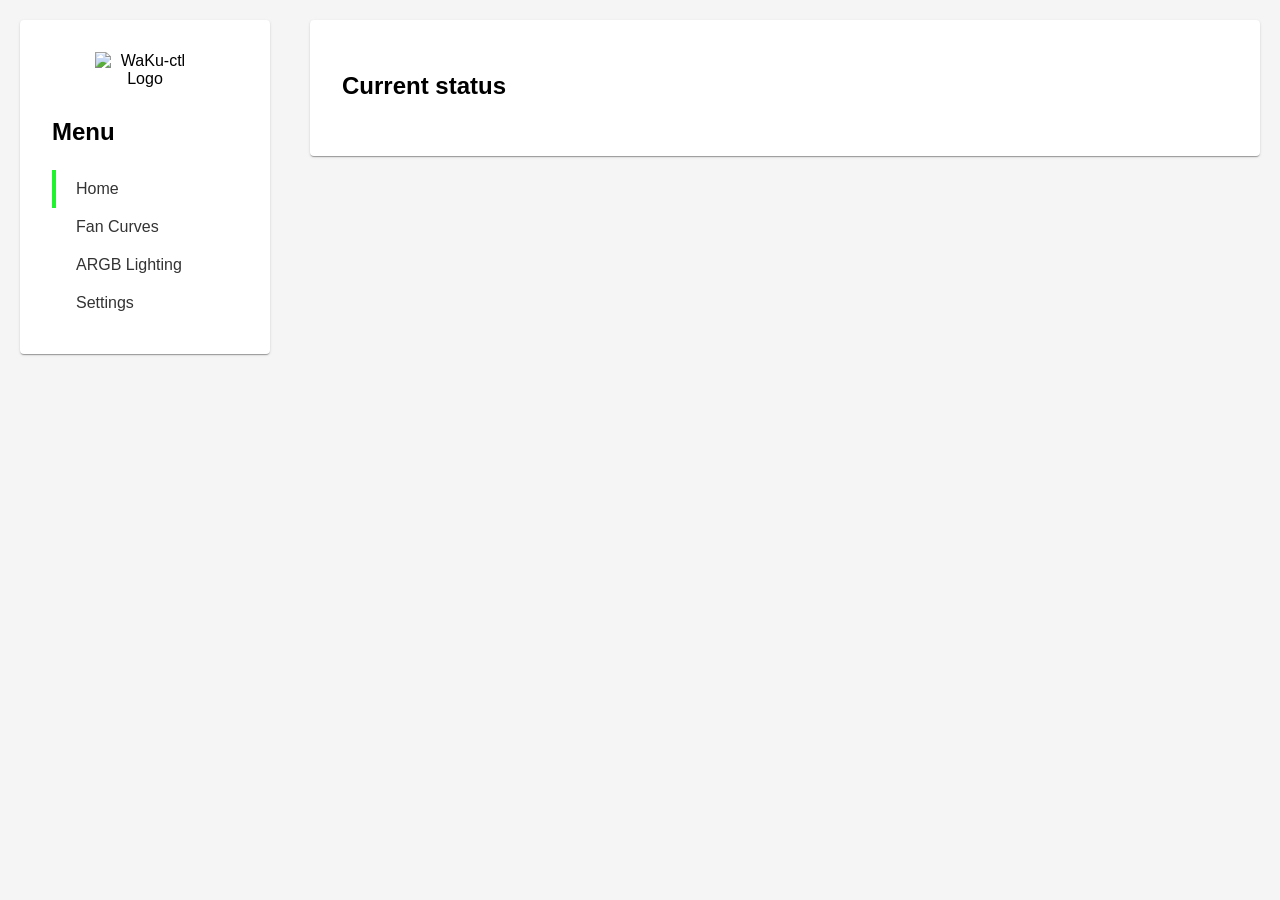
==== data/index.html @ 60682b93 "Initial waku-ctl release" ====
<!DOCTYPE html>
<html>
<head>
<title>WaKu-ctl - Current Status</title>
<link rel="shortcut icon" href="data:image/x-icon;," type="image/x-icon"> 
<script src="/all-jquery-deps.min.js"></script>
<meta charset="utf-8">
<style>
  body {
    font-family: 'Arial', sans-serif;
    background-color: #f5f5f5;
    margin: 0;
    padding: 0;
    display: flex;
  }

  .sidebar {
    width: 250px;
    padding: 20px;
  }

  .sidebar a {
    display: block;
    padding: 10px 20px;
    text-decoration: none;
    color: #333;
    border-left: 4px solid transparent;
    transition: border-left-color 0.3s ease;
  }

  .sidebar a:hover {
    border-left-color: #2196f3;
  }

  .sidebar .active {
    border-left-color: #21f32f;
  }

  .sidebar .logo-container {
    text-align: center;
    margin-bottom: 20px;
  }

  .sidebar .logo-container img {
    max-width: 100px; /* Adjust as needed */
    margin-bottom: 10px;
  }
  .sidebar .project-name {
    font-size: 2.2em;
    font-weight: bold;
    color: #333;
  }
  .content {
    flex-grow: 1;
    padding: 20px;
  }

  .card {
    background-color: #fff;
    padding: 32px;
    border-radius: 4px;
    box-shadow: 0px 2px 1px -1px rgba(0,0,0,0.2), 0px 1px 1px 0px rgba(0,0,0,0.14), 0px 1px 3px 0px rgba(0,0,0,0.12);
  }

  h2 {
    font-size: 1.5em;
    margin-bottom: 24px;
  }

  .data-container {
    display: grid;
    grid-template-columns: repeat(auto-fit, minmax(200px, 1fr)); /* Responsive columns */
    grid-gap: 20px;
  }

  .data-item {
    border: 1px solid #ccc;
    padding: 20px;
    border-radius: 4px;
    text-align: center;
  }

  .data-value {
    font-size: 2em;
    font-weight: bold;
  }
</style>
</head>
<body>

  <div class="sidebar">
    <div class="card">
      <div class="logo-container">
        <img src="/logo.png" alt="WaKu-ctl Logo">
      </div>
      <h2>Menu</h2>
      <a href="/" class="active">Home</a>
      <a href="/fans">Fan Curves</a>
      <a href="/rgb">ARGB Lighting</a>
      <a href="/settings">Settings</a>
    </div>
  </div>

  <div class="content">
    <div class="card">
      <h2>Current status</h2>

      <div class="data-container" id="data-container">
        <!-- Data will be loaded here -->
      </div>
    </div>
  </div>

  <script>
    function updateData() {
      $.ajax({
        url: '/get-data',
        type: 'GET',
        dataType: 'json',
        success: function(data) {
          // Update the content with the fetched data
          $('#data-container').empty(); // Clear previous data

          // Temperature 1
          $('#data-container').append(`
            <div class="data-item">
              <span class="data-label">Temperature 1:</span>
              <div class="data-value">${data.data.temperature1 > 0 ? (Math.round((data.data.temperature1 + Number.EPSILON) * 100) / 100) : "N/A"}°${data.units}</div>
            </div>
          `);

          // Temperature 2
          $('#data-container').append(`
            <div class="data-item">
              <span class="data-label">Temperature 2:</span>
              <div class="data-value">${data.data.temperature2 > 0 ? (Math.round((data.data.temperature2 + Number.EPSILON) * 100) / 100) : "N/A"}°${data.units}</div>
            </div>
          `);

          // Fan Pump Speed
          $('#data-container').append(`
            <div class="data-item">
              <span class="data-label">Fan Pump Speed:</span>
              <div class="data-value">${data.data.FAN_0} RPM</div>
            </div>
          `);

          // Fan 1 Speed
          $('#data-container').append(`
            <div class="data-item">
              <span class="data-label">Fan 1 Speed:</span>
              <div class="data-value">${data.data.FAN_1} RPM</div>
            </div>
          `);

          // Fan 2 Speed
          $('#data-container').append(`
            <div class="data-item">
              <span class="data-label">Fan 2 Speed:</span>
              <div class="data-value">${data.data.FAN_2} RPM</div>
            </div>
          `);

          // Fan 3 Speed
          $('#data-container').append(`
            <div class="data-item">
              <span class="data-label">Fan 3 Speed:</span>
              <div class="data-value">${data.data.FAN_3} RPM</div>
            </div>
          `);
        },
        error: function(error) {
          console.error('Error fetching data:', error);
          // Handle error, e.g., display an error message
        }
      });
    }

    // Update data initially and then every 5 seconds
    updateData();
    setInterval(updateData, 5000); 
  </script>
</body>
</html>
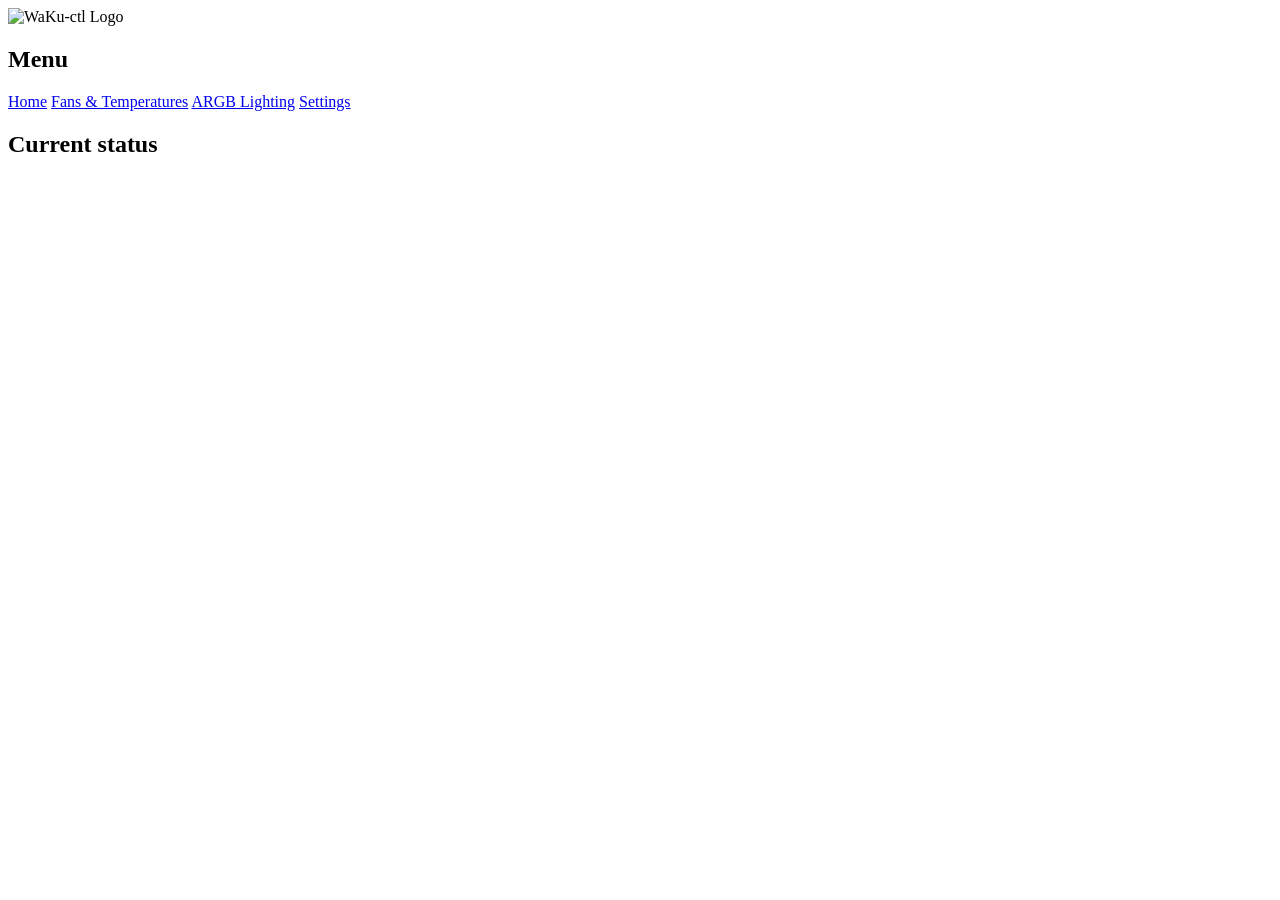
==== commit f7e1a903: "Fixed PID controls and target direction. Added new tab styles" ====
--- a/data/index.html
+++ b/data/index.html
@@ -5,86 +5,7 @@
 <link rel="shortcut icon" href="data:image/x-icon;," type="image/x-icon"> 
 <script src="/all-jquery-deps.min.js"></script>
 <meta charset="utf-8">
-<style>
-  body {
-    font-family: 'Arial', sans-serif;
-    background-color: #f5f5f5;
-    margin: 0;
-    padding: 0;
-    display: flex;
-  }
-
-  .sidebar {
-    width: 250px;
-    padding: 20px;
-  }
-
-  .sidebar a {
-    display: block;
-    padding: 10px 20px;
-    text-decoration: none;
-    color: #333;
-    border-left: 4px solid transparent;
-    transition: border-left-color 0.3s ease;
-  }
-
-  .sidebar a:hover {
-    border-left-color: #2196f3;
-  }
-
-  .sidebar .active {
-    border-left-color: #21f32f;
-  }
-
-  .sidebar .logo-container {
-    text-align: center;
-    margin-bottom: 20px;
-  }
-
-  .sidebar .logo-container img {
-    max-width: 100px; /* Adjust as needed */
-    margin-bottom: 10px;
-  }
-  .sidebar .project-name {
-    font-size: 2.2em;
-    font-weight: bold;
-    color: #333;
-  }
-  .content {
-    flex-grow: 1;
-    padding: 20px;
-  }
-
-  .card {
-    background-color: #fff;
-    padding: 32px;
-    border-radius: 4px;
-    box-shadow: 0px 2px 1px -1px rgba(0,0,0,0.2), 0px 1px 1px 0px rgba(0,0,0,0.14), 0px 1px 3px 0px rgba(0,0,0,0.12);
-  }
-
-  h2 {
-    font-size: 1.5em;
-    margin-bottom: 24px;
-  }
-
-  .data-container {
-    display: grid;
-    grid-template-columns: repeat(auto-fit, minmax(200px, 1fr)); /* Responsive columns */
-    grid-gap: 20px;
-  }
-
-  .data-item {
-    border: 1px solid #ccc;
-    padding: 20px;
-    border-radius: 4px;
-    text-align: center;
-  }
-
-  .data-value {
-    font-size: 2em;
-    font-weight: bold;
-  }
-</style>
+<link rel="stylesheet" href="/styles.css">
 </head>
 <body>
 
@@ -95,7 +16,7 @@
       </div>
       <h2>Menu</h2>
       <a href="/" class="active">Home</a>
-      <a href="/fans">Fan Curves</a>
+      <a href="/fans">Fans & Temperatures</a>
       <a href="/rgb">ARGB Lighting</a>
       <a href="/settings">Settings</a>
     </div>
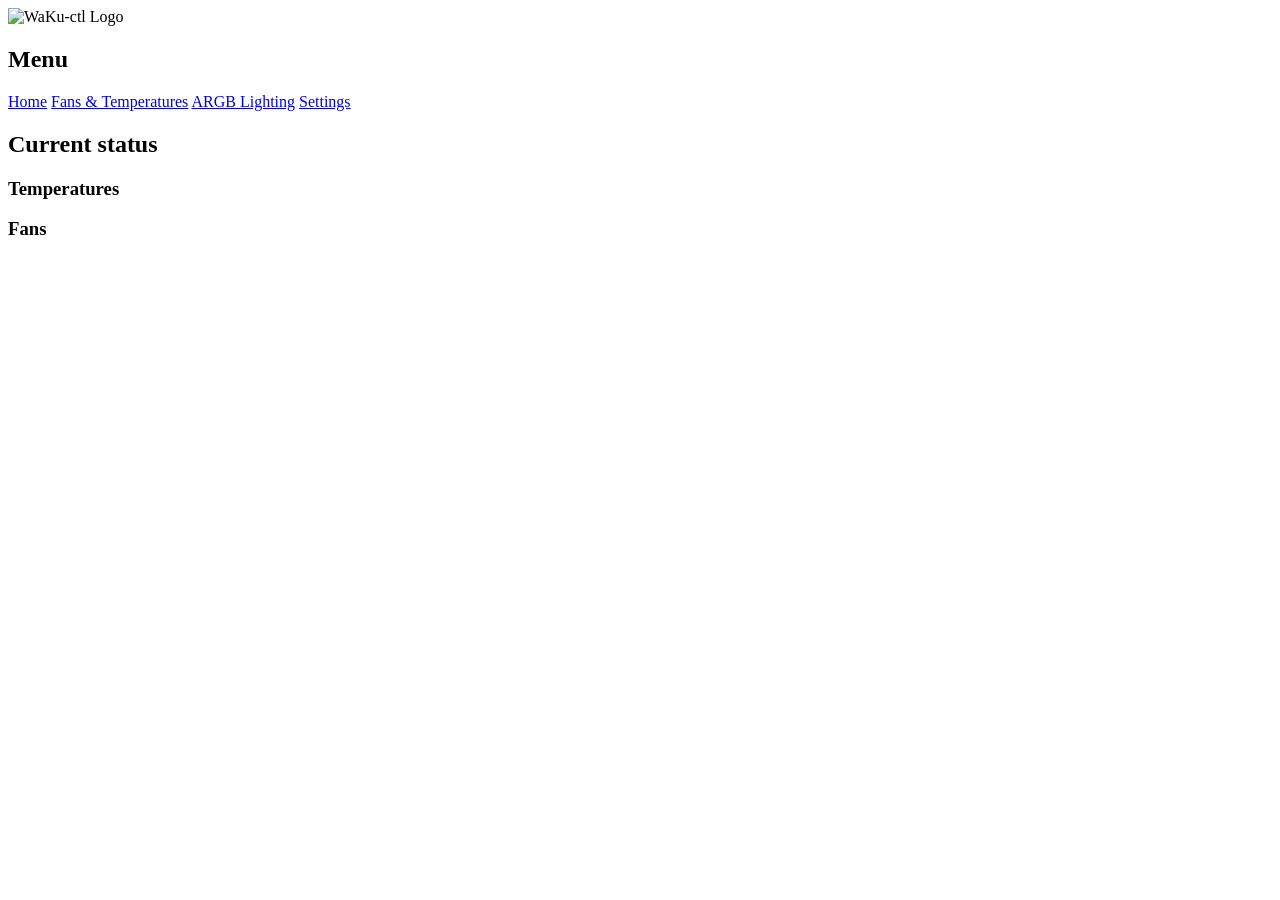
==== commit dfdb8aff: "Updated how temperatures and fans are displated. Added deltas for calculations" ====
--- a/data/index.html
+++ b/data/index.html
@@ -26,8 +26,17 @@
     <div class="card">
       <h2>Current status</h2>
 
-      <div class="data-container" id="data-container">
-        <!-- Data will be loaded here -->
+      <div class="data-section">
+        <h3>Temperatures</h3>
+        <div class="data-container" id="temps-container">
+          <!-- Temperature data will be loaded here -->
+        </div>
+      </div>
+      <div class="data-section">
+        <h3>Fans</h3>
+        <div class="data-container" id="fans-container">
+          <!-- Fan data will be loaded here -->
+        </div>
       </div>
     </div>
   </div>
@@ -38,61 +47,52 @@
         url: '/get-data',
         type: 'GET',
         dataType: 'json',
-        success: function(data) {
-          // Update the content with the fetched data
-          $('#data-container').empty(); // Clear previous data
+        success: function(response) {
+          const data = response.data;
+          const units = response.units;
+          const tempsContainer = $('#temps-container');
+          const fansContainer = $('#fans-container');
+          tempsContainer.empty();
+          fansContainer.empty();
 
-          // Temperature 1
-          $('#data-container').append(`
-            <div class="data-item">
-              <span class="data-label">Temperature 1:</span>
-              <div class="data-value">${data.data.temperature1 > 0 ? (Math.round((data.data.temperature1 + Number.EPSILON) * 100) / 100) : "N/A"}°${data.units}</div>
-            </div>
-          `);
+          // Process temperatures
+          if (data.temps) {
+            for (const key in data.temps) {
+              if (data.temps.hasOwnProperty(key)) {
+                const label = key.replace(/_/g, ' ');
+                const value = data.temps[key];
+                const displayValue = value > 0 ? (Math.round((value + Number.EPSILON) * 100) / 100) : "N/A";
+                if (displayValue != "N/A") {
+                  tempsContainer.append(`
+                    <div class="data-item">
+                      <span class="data-label">${label}:</span>
+                      <div class="data-value">${displayValue}°${units}</div>
+                    </div>
+                  `);
+                }
+              }
+            }
+          }
 
-          // Temperature 2
-          $('#data-container').append(`
-            <div class="data-item">
-              <span class="data-label">Temperature 2:</span>
-              <div class="data-value">${data.data.temperature2 > 0 ? (Math.round((data.data.temperature2 + Number.EPSILON) * 100) / 100) : "N/A"}°${data.units}</div>
-            </div>
-          `);
-
-          // Fan Pump Speed
-          $('#data-container').append(`
-            <div class="data-item">
-              <span class="data-label">Fan Pump Speed:</span>
-              <div class="data-value">${data.data.FAN_0} RPM</div>
-            </div>
-          `);
-
-          // Fan 1 Speed
-          $('#data-container').append(`
-            <div class="data-item">
-              <span class="data-label">Fan 1 Speed:</span>
-              <div class="data-value">${data.data.FAN_1} RPM</div>
-            </div>
-          `);
-
-          // Fan 2 Speed
-          $('#data-container').append(`
-            <div class="data-item">
-              <span class="data-label">Fan 2 Speed:</span>
-              <div class="data-value">${data.data.FAN_2} RPM</div>
-            </div>
-          `);
-
-          // Fan 3 Speed
-          $('#data-container').append(`
-            <div class="data-item">
-              <span class="data-label">Fan 3 Speed:</span>
-              <div class="data-value">${data.data.FAN_3} RPM</div>
-            </div>
-          `);
+          // Process fans
+          if (data.fans) {
+            for (const key in data.fans) {
+              if (data.fans.hasOwnProperty(key)) {
+                const label = key.replace(/_/g, ' ');
+                const value = data.fans[key];
+                fansContainer.append(`
+                  <div class="data-item">
+                    <span class="data-label">${label} Speed:</span>
+                    <div class="data-value">${value} RPM</div>
+                  </div>
+                `);
+              }
+            }
+          }
         },
         error: function(error) {
           console.error('Error fetching data:', error);
-          // Handle error, e.g., display an error message
+          $('#data-container').html('<p>Error loading data. Please try again later.</p>');
         }
       });
     }
